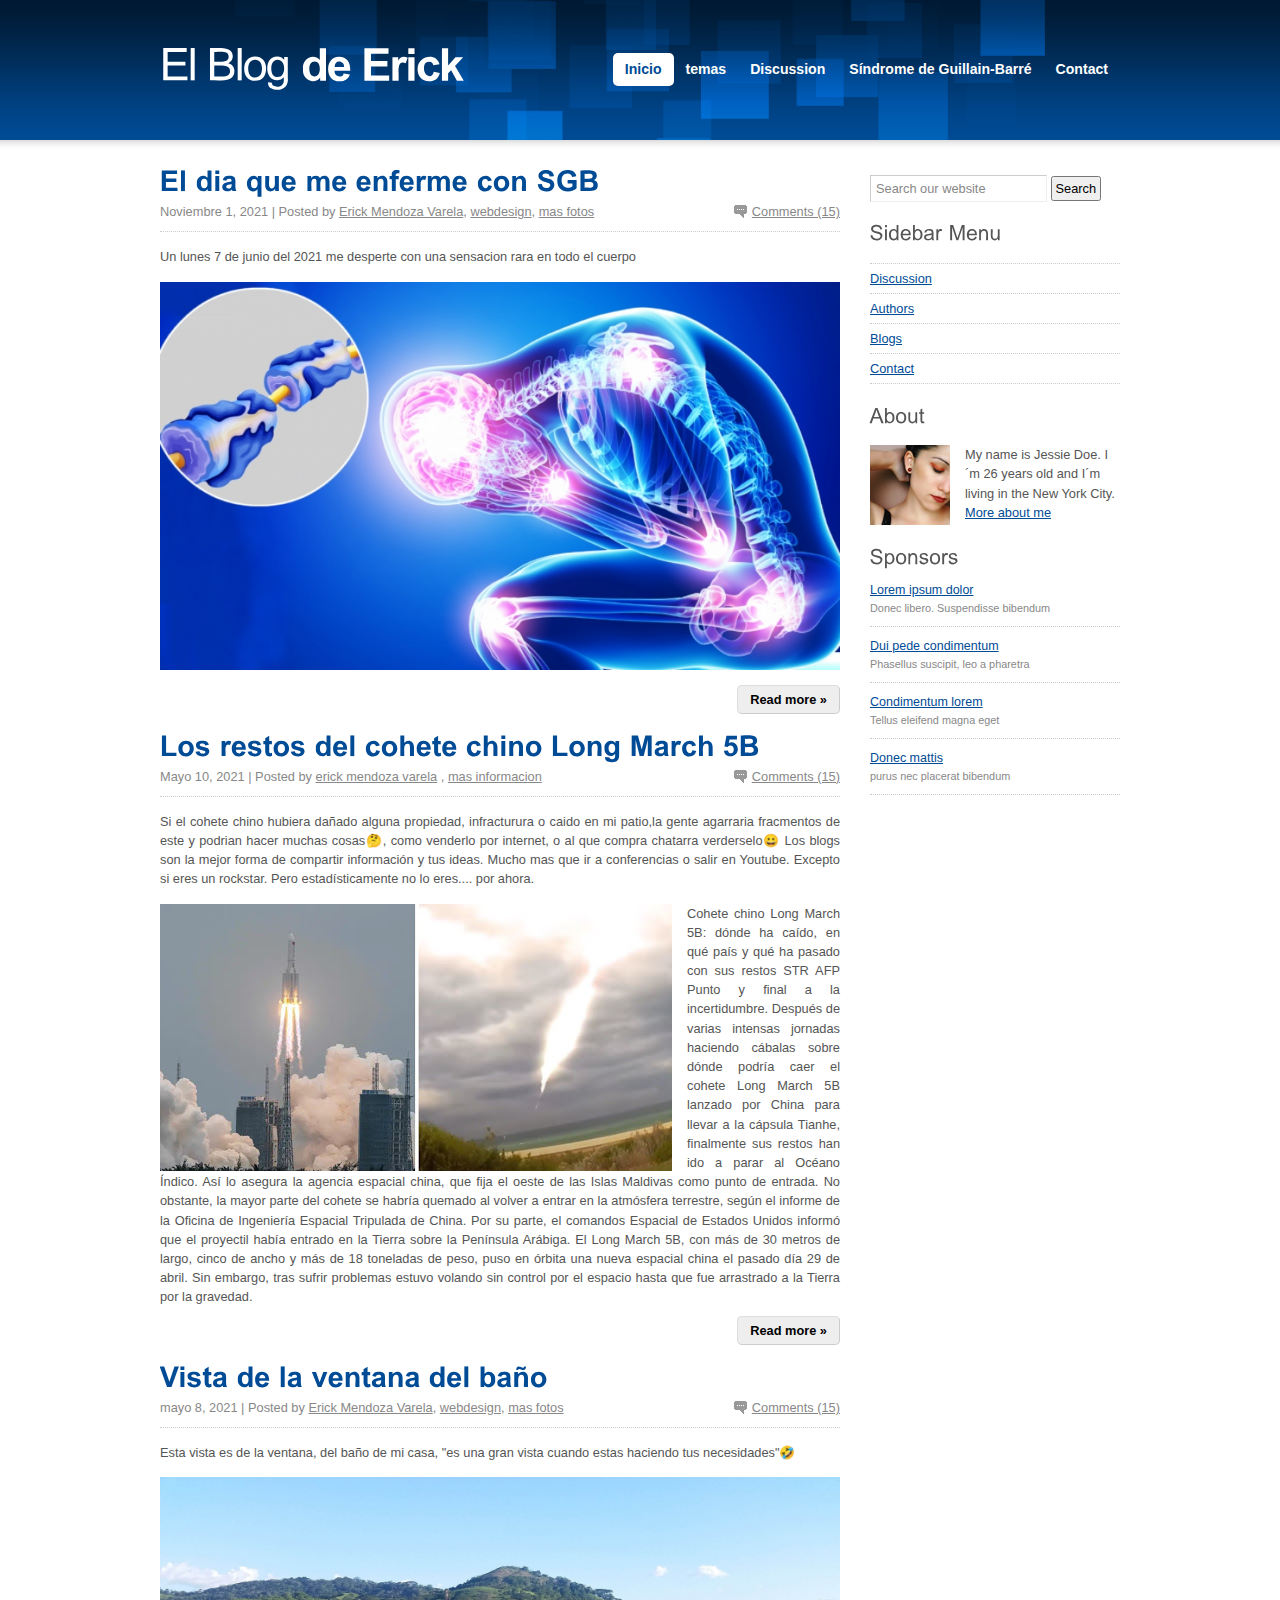
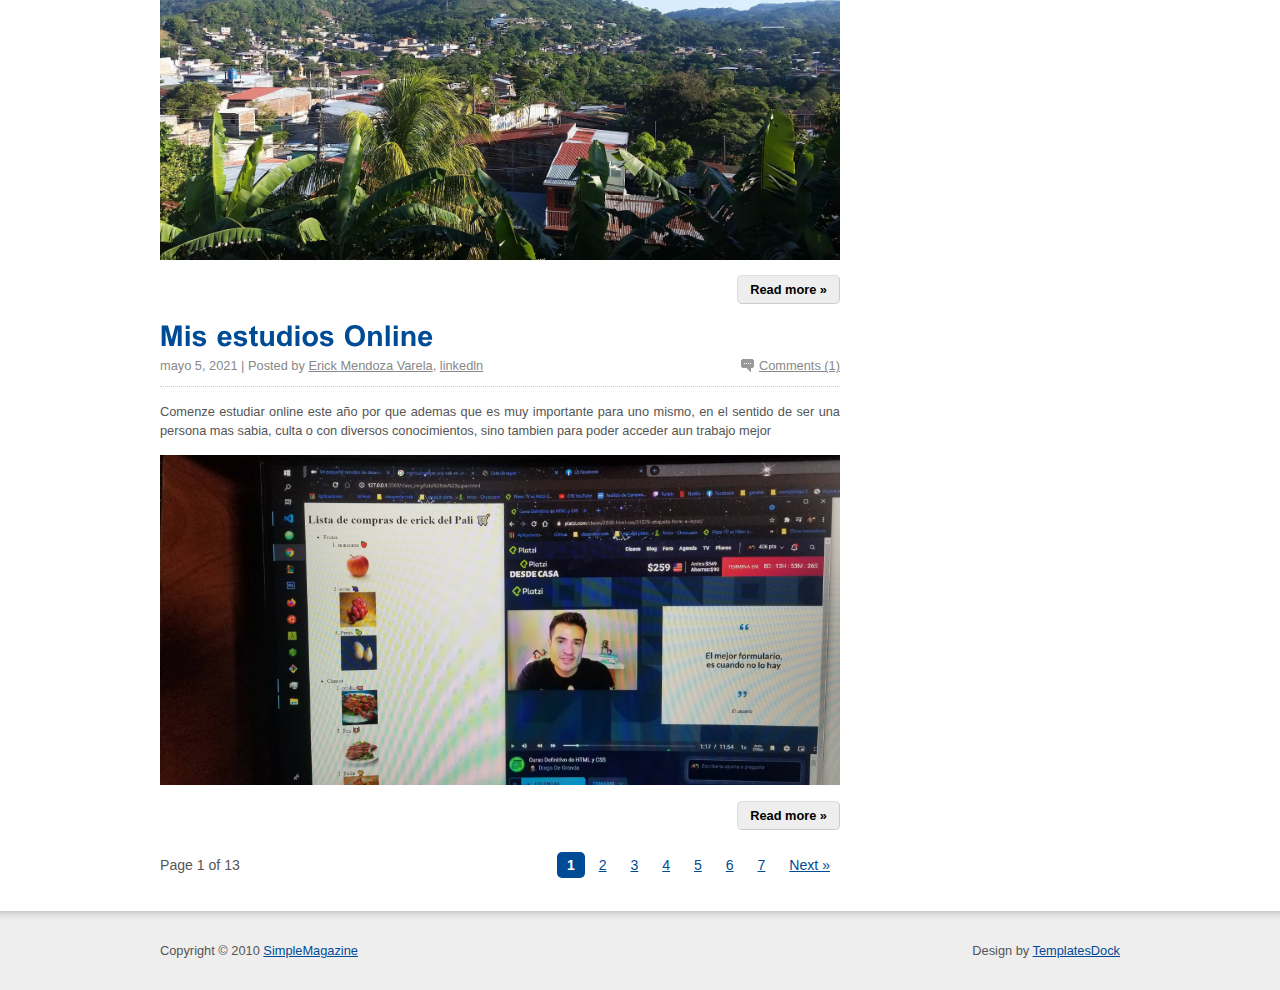
==== index.html @ 3ed7d58a "se agrega el proyecto" ====
<!DOCTYPE html PUBLIC "-//W3C//DTD XHTML 1.0 Strict//EN" "http://www.w3.org/TR/xhtml1/DTD/xhtml1-strict.dtd">
<html xmlns="http://www.w3.org/1999/xhtml">
<head>
<title>El blog de erick </title>
<meta http-equiv="content-type" content="text/html; charset=utf-8" />
<link rel="stylesheet" media="screen,projection" type="text/css" href="css/main.css" />
<link rel="stylesheet" media="screen,projection" type="text/css" href="css/skin.css" />
<script type="text/javascript" src="javascript/cufon-yui.js"></script>
<script type="text/javascript" src="javascript/font.font.js"></script>
<script type="text/javascript">
Cufon.replace('h1, h2, h3, h4, h5, h6', {
    hover: true
});
</script>
</head>
<body>
<!-- START PAGE SOURCE -->
<div class="main">
  <div id="header" class="box">
    <h1 id="logo">El Blog<span> de Erick</span></h1>
    <ul id="nav">
      <li class="current"><a href="index.html">Inicio</a></li>
      <li><a href="subpage.html">temas</a></li>
      <li><a href="#">Discussion</a></li>
      <li><a href="#">Síndrome de Guillain-Barré</a></li>
      <li><a href="#">Contact</a></li>
    </ul>
  </div>
  <div id="section" class="box">
    <div id="content">
      <ul class="articles box">

        <h2><a href="#">El dia que me enferme con SGB</a></h2>
          <div class="article-info box">
            <p class="f-right"><a href="#" class="comment">Comments (15)</a></p>
            <p class="f-left">Noviembre 1, 2021 | Posted by <a href="#">Erick Mendoza Varela</a><a href="#"></a>, <a href="#">webdesign</a>, <a href="#">mas fotos</a></p>
          </div>
          <p>Un lunes 7 de junio del 2021 me desperte con una sensacion rara en todo el cuerpo</p>
          <p><img src="tmp/sgb.jpg" alt="" class="f-right1" /></p>
          <p class="more"><a href="#">Read more &raquo;</a></p>
        </li>

        <li>
          <h2><a href="#">Los restos del cohete chino Long March 5B</a></h2>
          <div class="article-info box">
            <p class="f-right"><a href="#" class="comment">Comments (15)</a></p>
            <p class="f-left">Mayo 10, 2021 | Posted by <a href="#">erick mendoza varela</a> <a href="#"></a>, <a href="#"></a> <a href="https://as.com/diarioas/2021/05/09/actualidad/1620543181_192396.html">mas informacion</a></p>
          </div>
          <p>Si el cohete chino hubiera dañado alguna propiedad, infracturura o caido en mi patio,la gente agarraria fracmentos de este y podrian hacer muchas cosas🤔, como venderlo por internet, o al que compra chatarra verderselo😀


            Los blogs son la mejor forma de compartir información y tus ideas. Mucho mas que ir a conferencias o salir en Youtube. Excepto si eres un rockstar. Pero estadísticamente no lo eres.... por ahora.</p>
          <p><img src="tmp/co.jpg" alt="" class="f-left" />Cohete chino Long March 5B: dónde ha caído, en qué país y qué ha pasado con sus restos
            STR AFP
            Punto y final a la incertidumbre. Después de varias intensas jornadas haciendo cábalas sobre dónde podría caer el cohete Long March 5B lanzado por China para llevar a la cápsula Tianhe, finalmente sus restos han ido a parar al Océano Índico. Así lo asegura la agencia espacial china, que fija el oeste de las Islas Maldivas como punto de entrada.

            No obstante, la mayor parte del cohete se habría quemado al volver a entrar en la atmósfera terrestre, según el informe de la Oficina de Ingeniería Espacial Tripulada de China. Por su parte, el comandos Espacial de Estados Unidos informó que el proyectil había entrado en la Tierra sobre la Península Arábiga.

            El Long March 5B, con más de 30 metros de largo, cinco de ancho y más de 18 toneladas de peso, puso en órbita una nueva espacial china el pasado día 29 de abril. Sin embargo, tras sufrir problemas estuvo volando sin control por el espacio hasta que fue arrastrado a la Tierra por la gravedad.</p>
          <p class="more"><a href="#">Read more &raquo;</a></p>
        </li>
        <li>
          <h2><a href="#">Vista de la ventana del baño</a></h2>
          <div class="article-info box">
            <p class="f-right"><a href="#" class="comment">Comments (15)</a></p>
            <p class="f-left">mayo 8, 2021 | Posted by <a href="#">Erick Mendoza Varela</a><a href="#"></a>, <a href="#">webdesign</a>, <a href="#">mas fotos</a></p>
          </div>
          <p>Esta vista es de la ventana, del baño de mi casa, "es una gran vista cuando estas haciendo tus necesidades"🤣</p>
          <p><img src="tmp/vistaboaco.png" alt="" class="f-right1" /></p>
          <p class="more"><a href="#">Read more &raquo;</a></p>
        </li>
        <li>
          <h2><a href="#">Mis estudios Online</a></h2>
          <div class="article-info box">
            <p class="f-right"><a href="#" class="comment">Comments (1)</a></p>
            <p class="f-left">mayo 5, 2021 | Posted by <a href="#">Erick Mendoza Varela</a><a href="#"></a>, <a href="https://www.linkedin.com/in/erick-mendoza-varela-306209210/">linkedln</a><a href="#"></a></p>
          </div>
          <p>Comenze estudiar online este año por que ademas que es muy importante para uno mismo, en el sentido de ser una persona mas sabia, culta o con diversos conocimientos, sino tambien para poder acceder aun trabajo mejor</p>
          <p><img src="tmp/2021-04-08 09.06.33.jpg" alt="" class="f-left1" /></p>
          <p class="more"><a href="#">Read more &raquo;</a></p>
        </li>
      </ul>
      <div class="pagination box">
        <p class="f-right"> <a href="#" class="current">1</a> <a href="#">2</a> <a href="#">3</a> <a href="#">4</a> <a href="#">5</a> <a href="#">6</a> <a href="#">7</a> <a href="#">Next &raquo;</a> </p>
        <p class="f-left">Page 1 of 13</p>
      </div>
    </div>
    <div id="aside">
      <form action="#" method="get" id="search">
        <p>
          <input type="text" size="20" class="input-text" value="Search our website" onfocus="if(this.value=='Search our website') this.value=''" />
          <input type="submit" value="Search" class="input-submit" />
        </p>
      </form>
      <h3>Sidebar Menu</h3>
      <ul class="menu">
        <li><a href="#">Discussion</a></li>
        <li><a href="#">Authors</a></li>
        <li><a href="#">Blogs</a></li>
        <li><a href="#">Contact</a></li>
      </ul>
      <h3>About</h3>
      <p class="box"> <img src="tmp/about-01.jpg" alt="" class="f-left" /> My name is Jessie Doe. I´m 26 years old and I´m living in the New York City.<br />
        <a href="#">More about me</a> </p>
      <h3 class="nomb">Sponsors</h3>
      <ul class="sponsors">
        <li><a href="#">Lorem ipsum dolor</a><br />
          Donec libero. Suspendisse bibendum</li>
        <li><a href="#">Dui pede condimentum</a><br />
          Phasellus suscipit, leo a pharetra</li>
        <li><a href="#">Condimentum lorem</a><br />
          Tellus eleifend magna eget</li>
        <li><a href="#">Donec mattis</a><br />
          purus nec placerat bibendum</li>
      </ul>
    </div>
  </div>
</div>
<div id="footer">
  <div class="main box">
    <p class="f-right t-right">Design by <a href="http://www.templatesdock.com/">TemplatesDock</a></p>
    <p class="f-left">Copyright &copy;&nbsp;2010 <a href="#">SimpleMagazine</a></p>
  </div>
</div>
<script type="text/javascript">Cufon.now();</script>
<!-- END PAGE SOURCE -->
</body>
</html>
---- css/main.css ----
blockquote, body, button, code, dd, div, dl, dt, fieldset, form, h1, h2, h3, h4, h5, h6, img, legend, li, ol, p, pre, td, th, ul {
	margin:0;
	padding:0;
	border:0;
	vertical-align:baseline;
}
address, blockquote, dl, fieldset, form, h1, h2, h3, h4, h5, h6, ol, p, table, ul {
	margin:15px 0;
}
body {
	background:url("../design/bg.png") 0 0 repeat-x;
	font:0.8em/1.5 "arial", sans-serif;
}
h1 {
	font-size:300%;
	font-weight:normal;
}
h2 {
	font-size:220%;
	font-weight:bold;
}
h3 {
	font-size:160%;
	font-weight:normal;
}
h4, h5, h6 {
	font-size:130%;
	font-weight:bold;
}
form ul {
	list-style:none;
}
form li {
	display:block;
	padding-bottom:7px;
}
form li label {
	display:block;
	padding-bottom:3px;
}
input, select, textarea {
	font-size:100%;
	font-family:"arial", sans-serif;
}
table.table {
	border-collapse:collapse;
	border-spacing:0;
}
table.table th, table.table td {
	padding:7px 10px;
}
table.table th {
	font-weight:bold;
}
ul.ul {
	margin-left:20px;
	list-style:none;
}
ul.ul li {
	padding-left:15px;
	background:url("../design/ul.gif") 0 5px no-repeat;
}
ul.ul ul {
	margin:0 0 0 20px;
	list-style:none;
}
img.f-left {
	margin-right:15px;
}
img.f-right {
	margin-left:15px;
}
.main {
	width:960px;
	margin:0 auto;
}
#header {
	position:relative;
	height:140px;
	overflow:hidden;
	background:url("../design/header.png") 50% 0 no-repeat;
}
#header #logo {
	position:absolute;
	top:40px;
	left:0;
	margin:0;
	font-size:350%;
	line-height:1;
	letter-spacing:-2px;
	font-weight:normal;
}
#header #logo span {
	font-weight:bold;
}
#header #nav {
	position:absolute;
	top:38px;
	right:0;
	list-style:none;
	font-size:110%;
}
#header #nav li {
	display:inline;
}
#header #nav li a {
	display:block;
	float:left;
	padding:6px 12px;
	font-weight:bold;
	text-decoration:none;
}
#header #nav li a:hover {
	text-decoration:underline;
}
#header #nav li.current a {
	border-radius:5px;
	-webkit-border-radius:5px;
	-moz-border-radius:5px;
	text-decoration:none;
}
#section {
	overflow:hidden;
	padding:20px 0;
}
#content {
	float:left;
	width:680px;
	text-align:justify;
}
.articles {
	margin:0;
	list-style:none;
}
.articles h2 {
	margin:0;
}
.articles h2 a {
	text-decoration:none;
}
.articles .article-info {
	padding-bottom:10px;
}
.articles .article-info .comment {
	padding-left:18px;
	background:url("../design/comment.gif") 0 50% no-repeat;
}
.articles .article-info p {
	margin:0;
}
.gallery li {
	display:block;
	float:left;
	margin-right:10px;
}
.pagination {
	font-size:110%;
}
.pagination a {
	padding:5px 10px;
}
.pagination a.current {
	border-radius:5px;
	-webkit-border-radius:5px;
	-moz-border-radius:5px;
	text-decoration:none;
	font-weight:bold;
}
.more {
	text-align:right;
}
.more a {
	border-radius:5px;
	-webkit-border-radius:5px;
	-moz-border-radius:5px;
	padding:6px 12px;
	text-decoration:none;
	font-weight:bold;
}
#aside {
	float:right;
	width:250px;
}
.menu {
	list-style:none;
}
.menu li {
	display:inline;
}
.menu li a {
	display:block;
	padding:5px 0;
}
.menu li.current a {
	font-weight:bold;
	text-decoration:none;
}
.sponsors {
	margin:0;
	list-style:none;
	font-size:85%;
}
.sponsors li {
	padding:10px 0;
}
.sponsors li a {
	font-size:115%;
}
#footer {
	padding:30px 0;
	background:url("../design/footer.gif") 0 0 repeat-x;
}
#footer p {
	margin:0;
}
.box {
	min-height:1px;
	_height:1%;
}
.box:after {
	display:block;
	visibility:hidden;
	clear:both;
	line-height:0;
	font-size:0;
	content:".";
}
.fix {
	float:none;
	clear:both;
	width:0;
	height:0;
	margin:0;
	padding:0;
	border:0;
	line-height:0;
	font-size:0;
}
.f-left {
	float:left !important;
}
.f-right {
	float:right !important;
}
.f-right1 {
	float:center !important;
	width: 100%;
	height: 100%;
}
.f-left1 {
	float:center !important;
	width: 100%;
	height: 100%;
}

.f-left-a {
	float:left !important;
	width: 25%;
	height: 25%;
}
.f-left-b {
	float:center !important;
	width: 25%;
	height: 25%;
}

.f-left-w {
	float:left !important;
	width: 25%;
	height: 25%;
}
.f-center-w {
	float:left !important;
	width: 36%;
	height: 36%;
}


.lolcenter {
	float:center !important;
	width: 70%;
	height: 70%;
}

.juegoc {
	width: 70%;
	height: 70%;
}
.t-left {
	text-align:left !important;
}
.t-center {
	text-align:center !important;
}
.t-right {
	text-align:right !important;
}
.t-justify {
	text-align:justify !important;
}
.va-top {
	vertical-align:top !important;
}
.va-middle {
	vertical-align:middle !important;
}
.va-bottom {
	vertical-align:bottom !important;
}
.nom {
	margin:0 !important;
}
.nomt {
	margin-top:0 !important;
}
.nomb {
	margin-bottom:0 !important;
}
.hidden {
	position:absolute;
	left:-1000em;
	top:auto;
	width:1px;
	height:1px;
	overflow:hidden;
}
.noscreen {
	display:none;
}
.input-text {
	padding:5px;
}
.input-submit {
	padding:3px;
}
---- css/skin.css ----
body {
	background-color:#FFF;
	color:#555;
}
a {
	color:#004B96;
}
a:hover, a:active, a:focus {
	color:#0065C8;
}
h1 {
	color:#004B96;
}
h2 {
	color:#004B96;
}
table.table {
	border:1px solid #CCC;
}
table.table th, table.table td {
	border:1px solid #CCC;
}
table.table th {
	border-bottom:3px solid #004B96;
	color:#004B96;
}
table.table tr.even td {
	background-color:#E6F3FF;
}
#header #logo {
	color:#FFF;
}
#header #nav li a {
	color:#FFF;
}
#header #nav li a:hover {
	text-decoration:underline;
}
#header #nav li.current a {
	background-color:#FFF;
	color:#004B96;
}
.articles .article-info {
	border-bottom:1px dotted #CCC;
	color:#888;
}
.articles .article-info a {
	color:#888;
}
.articles .article-info a:hover {
	color:#555;
}
.pagination a.current {
	background-color:#004B96;
	color:#FFF;
}
.more a {
	border:1px solid #DDD;
	border-right:1px solid #CCC;
	border-bottom:1px solid #CCC;
	background-color:#EEE;
	color:#000;
}
.more a:hover {
	background-color:#FFF;
	color:#004B96;
}
.menu {
	border-top:1px dotted #CCC;
}
.menu li a {
	border-bottom:1px dotted #CCC;
}
.menu li.current a {
	color:#555;
}
.sponsors {
	color:#888;
}
.sponsors li {
	border-bottom:1px dotted #CCC;
}
#footer {
	background-color:#EEE;
}
.input-text {
	border:1px solid #CCC;
	border-right:1px solid #EEE;
	border-bottom:1px solid #EEE;
	color:#888;
}
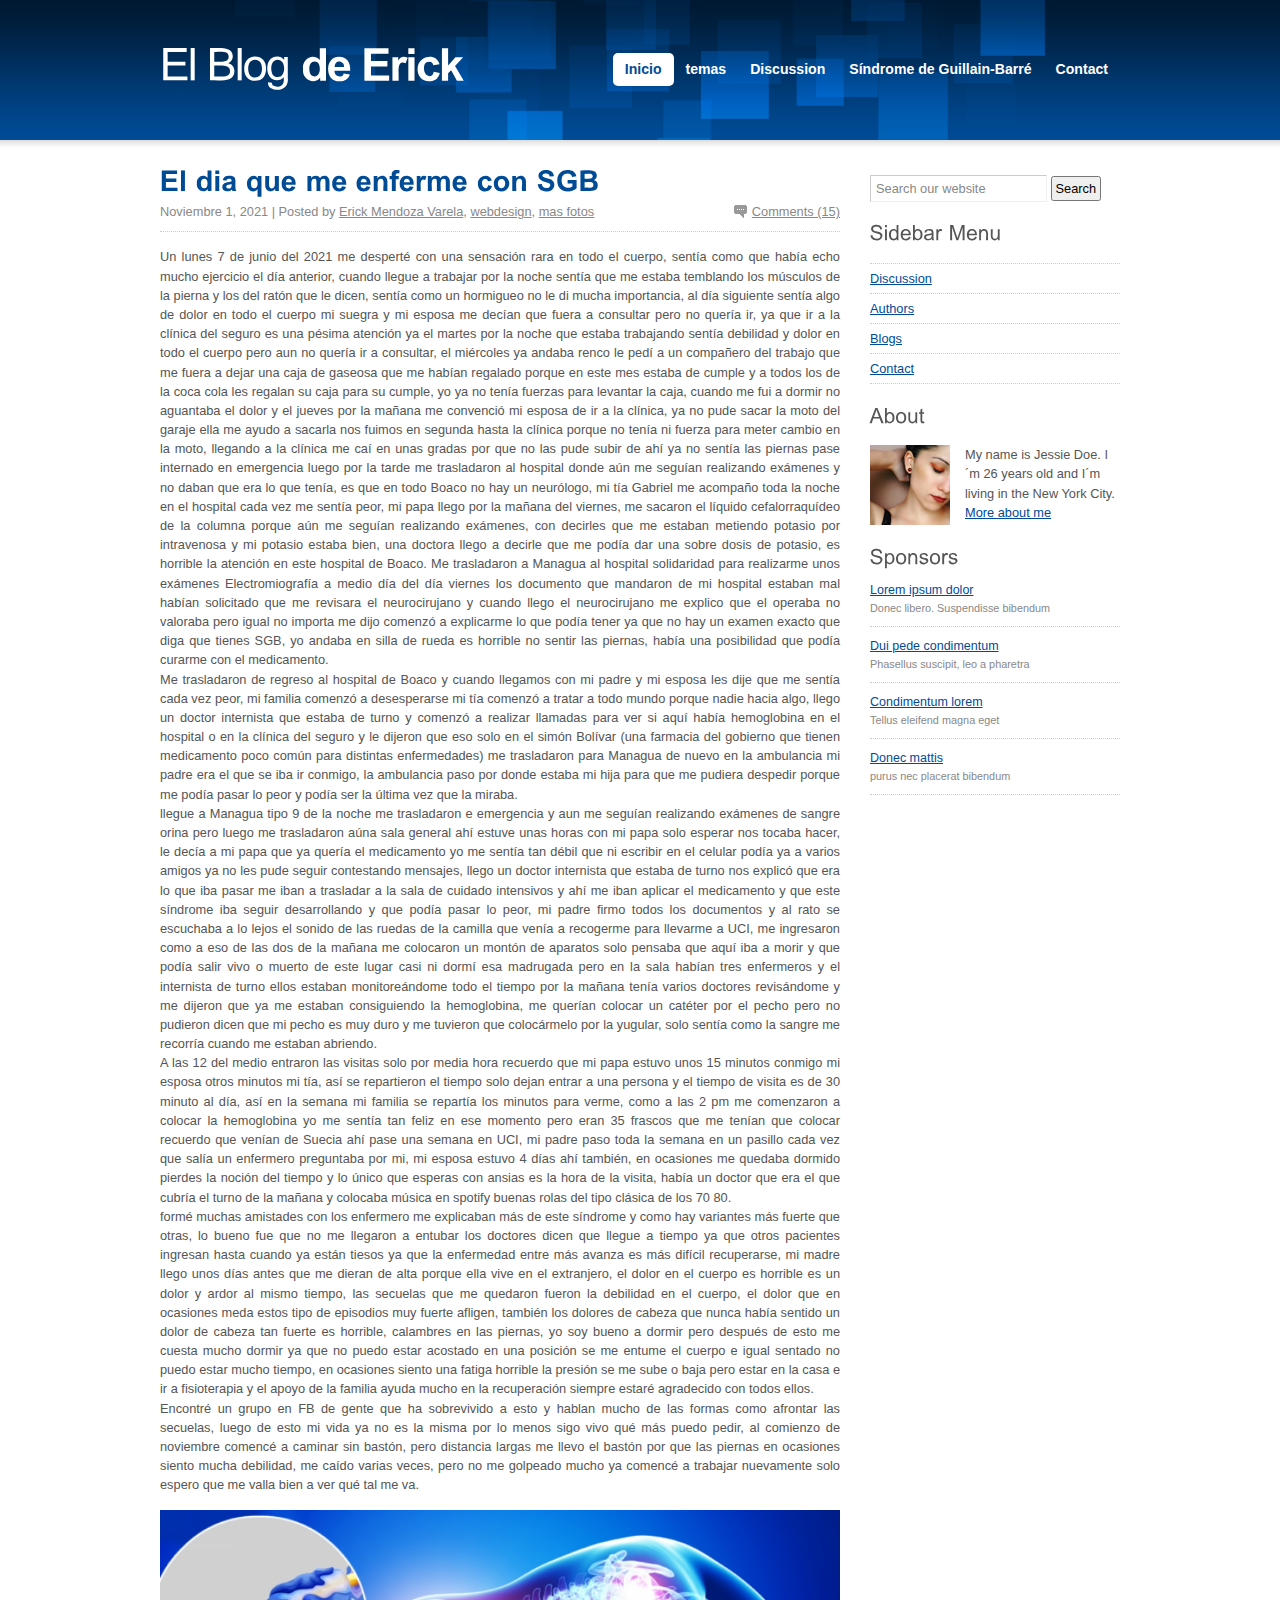
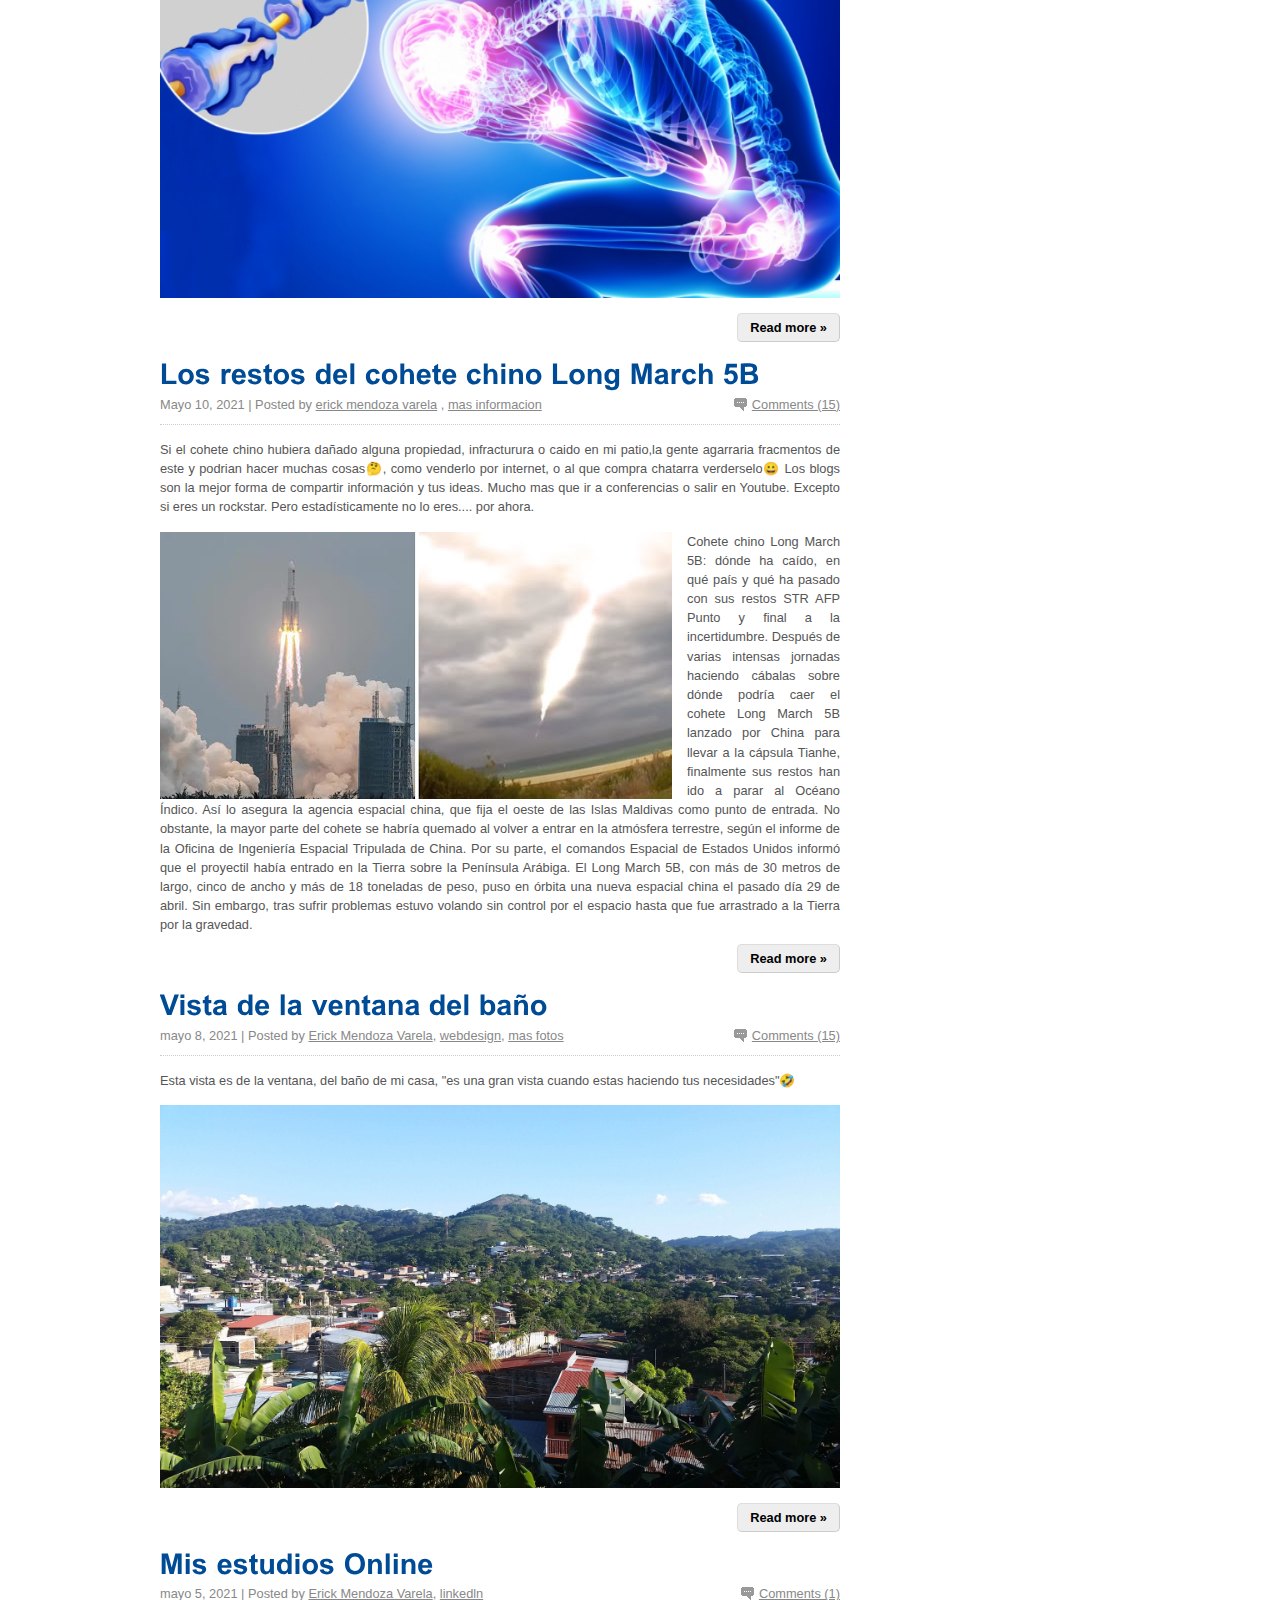
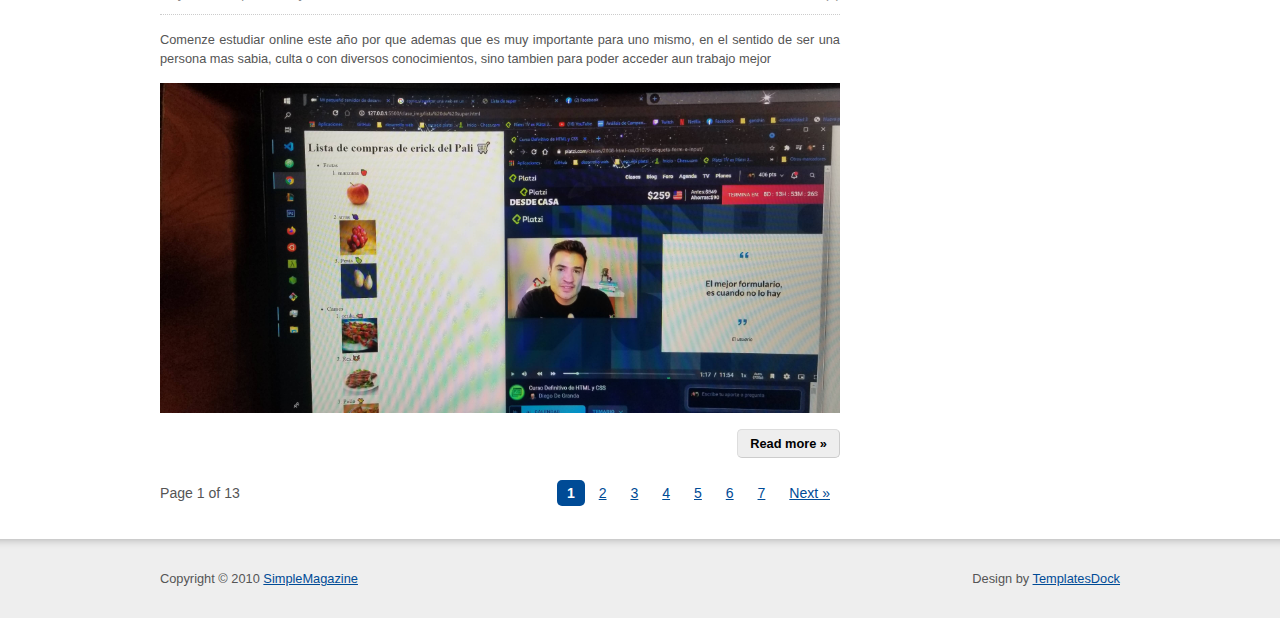
==== commit c3f8d0d0: "modifique el sgb" ====
--- a/index.html
+++ b/index.html
@@ -35,7 +35,24 @@
             <p class="f-right"><a href="#" class="comment">Comments (15)</a></p>
             <p class="f-left">Noviembre 1, 2021 | Posted by <a href="#">Erick Mendoza Varela</a><a href="#"></a>, <a href="#">webdesign</a>, <a href="#">mas fotos</a></p>
           </div>
-          <p>Un lunes 7 de junio del 2021 me desperte con una sensacion rara en todo el cuerpo</p>
+          <p>Un lunes 7 de junio del 2021 me desperté con una sensación rara en todo el cuerpo, sentía como que había echo mucho ejercicio el día anterior, cuando llegue a trabajar por la noche sentía que me estaba temblando los músculos de la pierna y los del ratón que le dicen, sentía como un hormigueo no le di mucha importancia, al día siguiente sentía algo de dolor en todo el cuerpo mi suegra y mi esposa me decían que fuera a consultar pero no quería ir, ya que ir a la clínica del seguro es una pésima atención ya el martes por la noche que estaba trabajando sentía debilidad y dolor en todo el cuerpo pero aun no quería ir a consultar, el miércoles ya andaba renco le pedí a un compañero  del trabajo que me fuera a dejar una caja de gaseosa que me habían regalado porque en este mes estaba de cumple y a todos los de la coca cola les regalan su caja para su cumple, yo ya no tenía fuerzas para levantar la caja, cuando me fui a dormir no aguantaba el dolor y el jueves por la mañana me convenció mi esposa de ir a la clínica, ya no pude sacar la moto del garaje ella me ayudo a sacarla nos fuimos en segunda hasta la clínica porque no tenía ni fuerza para meter cambio en la moto, llegando a la clínica me caí en unas gradas por que no las pude subir de ahí ya no sentía las piernas pase internado en emergencia luego por la tarde me trasladaron al hospital donde aún me seguían realizando exámenes y no daban que era lo que tenía, es que en todo Boaco no hay un neurólogo, mi tía Gabriel me acompaño toda la noche en el hospital cada vez me sentía peor, mi papa llego por la mañana del viernes, me  sacaron el líquido cefalorraquídeo de la columna porque aún me seguían realizando exámenes, con decirles que me estaban  metiendo  potasio por intravenosa y mi potasio estaba bien, una doctora llego a decirle que me podía dar una sobre dosis de potasio, es horrible la atención en este hospital de Boaco.
+
+            Me trasladaron a Managua al hospital solidaridad para realizarme unos exámenes Electromiografía a medio día del día viernes los documento que mandaron de mi hospital estaban mal habían solicitado que me revisara el neurocirujano y cuando llego el neurocirujano me explico que el operaba no valoraba pero igual no importa me dijo comenzó a explicarme lo que podía tener ya que no hay un examen exacto que diga que tienes SGB, yo andaba en silla de rueda es horrible no sentir las piernas, había una posibilidad que podía curarme con el medicamento.
+            <br>
+            Me trasladaron de regreso al hospital de Boaco y cuando llegamos con mi padre y mi esposa les dije que me sentía cada vez peor, mi familia comenzó a desesperarse mi tía comenzó a tratar a todo mundo porque nadie hacia algo, llego un doctor internista que estaba de turno y comenzó a realizar llamadas para ver si aquí había hemoglobina en el hospital o en la clínica del seguro y le dijeron que eso solo en el simón Bolívar (una farmacia del gobierno que tienen medicamento poco común para distintas enfermedades) me trasladaron para Managua de nuevo en la ambulancia mi padre era el que se iba ir conmigo, la ambulancia paso por donde estaba mi hija para que me pudiera despedir porque  me podía pasar lo peor y podía ser la última vez que la miraba.
+            <br>
+            
+             llegue a Managua  tipo 9 de la noche me trasladaron e emergencia y aun me seguían realizando exámenes de sangre orina pero luego me trasladaron aúna sala general ahí estuve unas horas con mi papa solo esperar nos tocaba hacer, le decía a mi papa que ya quería el medicamento yo me sentía tan débil que ni escribir en el celular podía ya a varios amigos ya no les pude seguir contestando mensajes, llego un doctor internista que estaba de turno nos explicó que era lo que iba pasar me iban a trasladar a la sala de cuidado intensivos y ahí me iban aplicar el medicamento y que este síndrome iba seguir desarrollando y que podía pasar lo peor, mi padre firmo todos los documentos y al rato se escuchaba a lo lejos el sonido de las ruedas de la camilla que venía a recogerme para llevarme a UCI, me ingresaron como a eso de las dos de la mañana me colocaron un montón de aparatos solo pensaba que aquí iba a morir y que podía salir vivo o muerto  de este lugar casi ni dormí esa madrugada pero en la sala habían tres enfermeros y el internista de turno ellos estaban monitoreándome todo el tiempo por la mañana tenía varios doctores revisándome y me dijeron que ya me estaban consiguiendo la hemoglobina, me querían colocar un catéter por el pecho pero no pudieron dicen que mi pecho es muy duro y me tuvieron que colocármelo por la yugular, solo sentía como la sangre me recorría cuando me estaban abriendo.
+             <br>
+             A las 12 del medio entraron las visitas solo por media hora recuerdo que mi papa estuvo unos 15 minutos conmigo mi esposa otros minutos mi tía, así se repartieron el tiempo solo dejan entrar a una persona y el tiempo de visita es de 30 minuto al día, así en la semana mi familia se repartía los minutos para verme, como a las 2 pm me comenzaron a colocar la hemoglobina yo me sentía tan feliz en ese momento pero eran 35 frascos que me tenían que colocar  recuerdo que venían de Suecia ahí pase una semana en UCI, mi padre paso toda la semana en un pasillo cada vez que salía un enfermero preguntaba por mi, mi esposa estuvo 4 días ahí también, en ocasiones me quedaba dormido pierdes la noción del tiempo y lo único que esperas con ansias es la hora de la visita, había un doctor que era el que cubría el turno de la mañana y colocaba música en spotify buenas rolas del tipo clásica de los 70 80.
+             <br>
+            
+            
+            formé muchas amistades con los enfermero me explicaban más de este síndrome y como hay variantes más fuerte que otras, lo bueno fue que no me llegaron a entubar los doctores dicen que llegue a tiempo ya que otros pacientes ingresan hasta cuando ya están tiesos ya que la enfermedad entre más  avanza es más difícil recuperarse, mi madre llego unos días antes que me dieran de alta porque ella vive en el extranjero, el dolor en el cuerpo es horrible es un dolor y ardor al mismo tiempo, las secuelas que me quedaron fueron la debilidad en el cuerpo, el dolor que en ocasiones meda estos  tipo de episodios muy fuerte afligen, también los dolores de cabeza que nunca había sentido un dolor de cabeza tan fuerte es horrible, calambres en las piernas, yo soy bueno a dormir pero después de esto me cuesta mucho dormir ya que no puedo estar acostado en una posición se me entume el cuerpo e igual sentado no puedo estar mucho tiempo, en ocasiones siento una fatiga horrible la presión se me sube o baja pero estar en la casa e ir a fisioterapia y el apoyo de la familia  ayuda mucho en la recuperación siempre estaré agradecido con todos ellos.
+            <br>
+            
+             Encontré un grupo en FB de gente que ha sobrevivido a esto y hablan mucho de las formas como afrontar las secuelas, luego de esto mi vida ya no es la misma por lo menos sigo vivo qué más puedo pedir, al comienzo de noviembre comencé a caminar sin bastón, pero distancia largas me llevo el bastón por que las piernas en ocasiones siento mucha debilidad, me caído varias veces, pero no me golpeado mucho ya comencé a trabajar nuevamente solo espero que me valla bien a ver qué tal me va.
+            </p>
           <p><img src="tmp/sgb.jpg" alt="" class="f-right1" /></p>
           <p class="more"><a href="#">Read more &raquo;</a></p>
         </li>
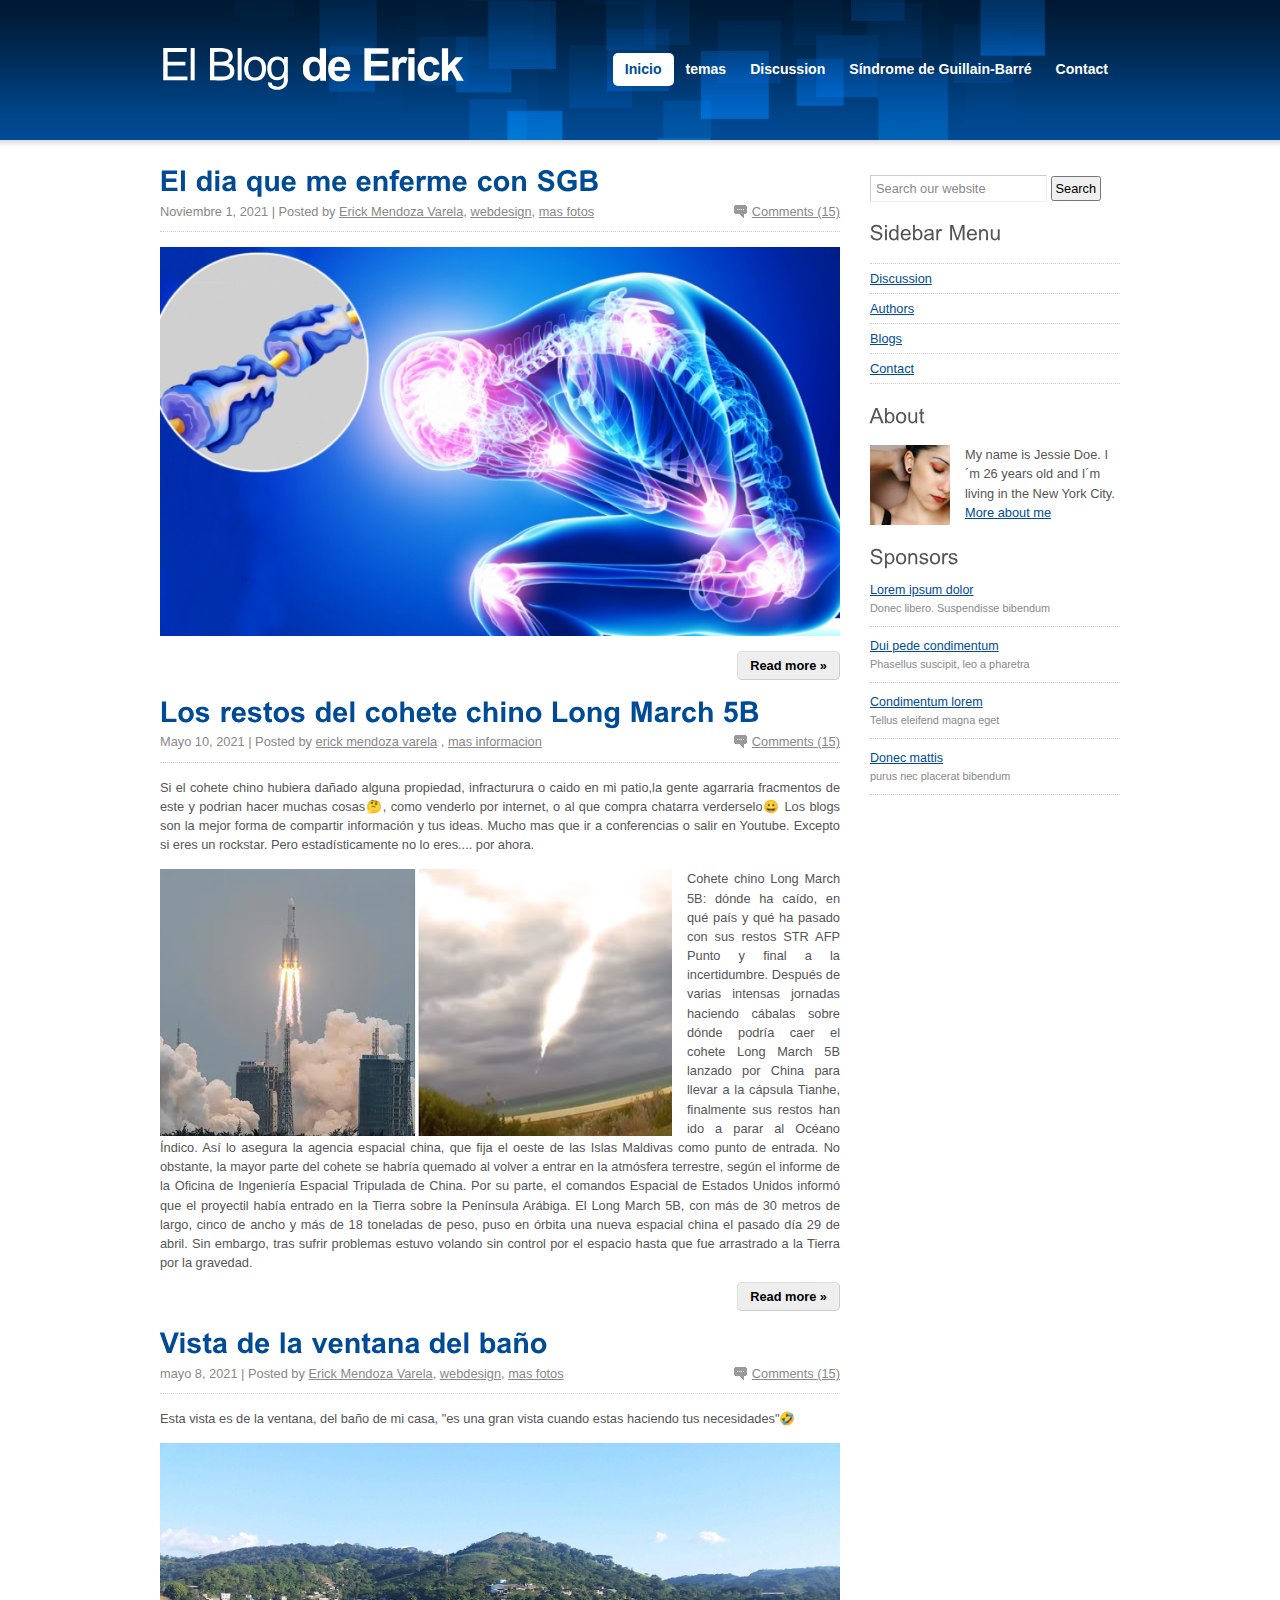
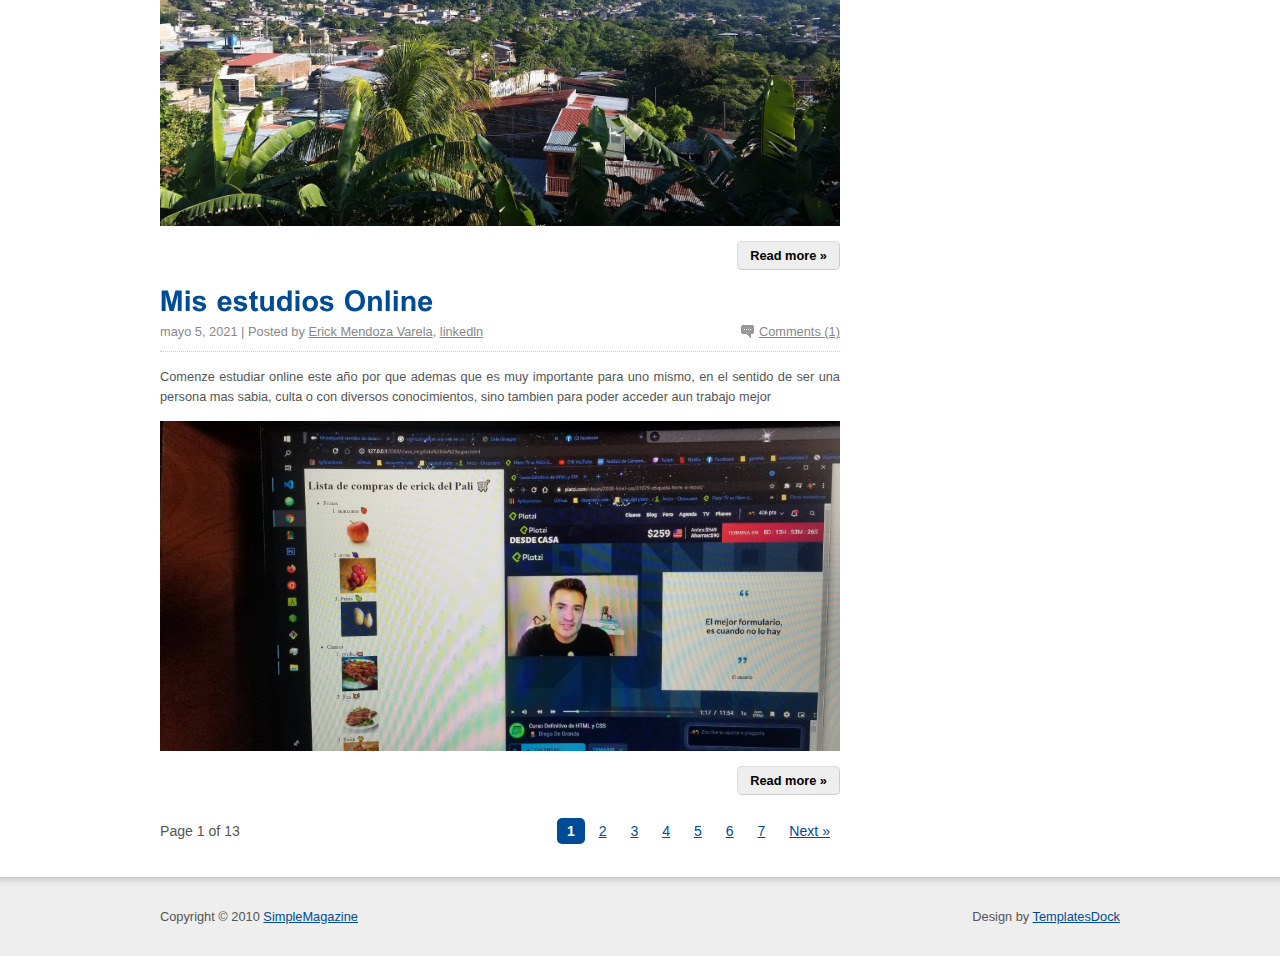
==== commit ee629c8e: "agregando una pagina nueva" ====
--- a/index.html
+++ b/index.html
@@ -22,7 +22,7 @@
       <li class="current"><a href="index.html">Inicio</a></li>
       <li><a href="subpage.html">temas</a></li>
       <li><a href="#">Discussion</a></li>
-      <li><a href="#">Síndrome de Guillain-Barré</a></li>
+      <li><a href="sgb.html">Síndrome de Guillain-Barré</a></li>
       <li><a href="#">Contact</a></li>
     </ul>
   </div>
@@ -30,29 +30,12 @@
     <div id="content">
       <ul class="articles box">
 
-        <h2><a href="#">El dia que me enferme con SGB</a></h2>
+        <h2><a href="sgb.html">El dia que me enferme con SGB</a></h2>
           <div class="article-info box">
             <p class="f-right"><a href="#" class="comment">Comments (15)</a></p>
             <p class="f-left">Noviembre 1, 2021 | Posted by <a href="#">Erick Mendoza Varela</a><a href="#"></a>, <a href="#">webdesign</a>, <a href="#">mas fotos</a></p>
           </div>
-          <p>Un lunes 7 de junio del 2021 me desperté con una sensación rara en todo el cuerpo, sentía como que había echo mucho ejercicio el día anterior, cuando llegue a trabajar por la noche sentía que me estaba temblando los músculos de la pierna y los del ratón que le dicen, sentía como un hormigueo no le di mucha importancia, al día siguiente sentía algo de dolor en todo el cuerpo mi suegra y mi esposa me decían que fuera a consultar pero no quería ir, ya que ir a la clínica del seguro es una pésima atención ya el martes por la noche que estaba trabajando sentía debilidad y dolor en todo el cuerpo pero aun no quería ir a consultar, el miércoles ya andaba renco le pedí a un compañero  del trabajo que me fuera a dejar una caja de gaseosa que me habían regalado porque en este mes estaba de cumple y a todos los de la coca cola les regalan su caja para su cumple, yo ya no tenía fuerzas para levantar la caja, cuando me fui a dormir no aguantaba el dolor y el jueves por la mañana me convenció mi esposa de ir a la clínica, ya no pude sacar la moto del garaje ella me ayudo a sacarla nos fuimos en segunda hasta la clínica porque no tenía ni fuerza para meter cambio en la moto, llegando a la clínica me caí en unas gradas por que no las pude subir de ahí ya no sentía las piernas pase internado en emergencia luego por la tarde me trasladaron al hospital donde aún me seguían realizando exámenes y no daban que era lo que tenía, es que en todo Boaco no hay un neurólogo, mi tía Gabriel me acompaño toda la noche en el hospital cada vez me sentía peor, mi papa llego por la mañana del viernes, me  sacaron el líquido cefalorraquídeo de la columna porque aún me seguían realizando exámenes, con decirles que me estaban  metiendo  potasio por intravenosa y mi potasio estaba bien, una doctora llego a decirle que me podía dar una sobre dosis de potasio, es horrible la atención en este hospital de Boaco.
-
-            Me trasladaron a Managua al hospital solidaridad para realizarme unos exámenes Electromiografía a medio día del día viernes los documento que mandaron de mi hospital estaban mal habían solicitado que me revisara el neurocirujano y cuando llego el neurocirujano me explico que el operaba no valoraba pero igual no importa me dijo comenzó a explicarme lo que podía tener ya que no hay un examen exacto que diga que tienes SGB, yo andaba en silla de rueda es horrible no sentir las piernas, había una posibilidad que podía curarme con el medicamento.
-            <br>
-            Me trasladaron de regreso al hospital de Boaco y cuando llegamos con mi padre y mi esposa les dije que me sentía cada vez peor, mi familia comenzó a desesperarse mi tía comenzó a tratar a todo mundo porque nadie hacia algo, llego un doctor internista que estaba de turno y comenzó a realizar llamadas para ver si aquí había hemoglobina en el hospital o en la clínica del seguro y le dijeron que eso solo en el simón Bolívar (una farmacia del gobierno que tienen medicamento poco común para distintas enfermedades) me trasladaron para Managua de nuevo en la ambulancia mi padre era el que se iba ir conmigo, la ambulancia paso por donde estaba mi hija para que me pudiera despedir porque  me podía pasar lo peor y podía ser la última vez que la miraba.
-            <br>
-            
-             llegue a Managua  tipo 9 de la noche me trasladaron e emergencia y aun me seguían realizando exámenes de sangre orina pero luego me trasladaron aúna sala general ahí estuve unas horas con mi papa solo esperar nos tocaba hacer, le decía a mi papa que ya quería el medicamento yo me sentía tan débil que ni escribir en el celular podía ya a varios amigos ya no les pude seguir contestando mensajes, llego un doctor internista que estaba de turno nos explicó que era lo que iba pasar me iban a trasladar a la sala de cuidado intensivos y ahí me iban aplicar el medicamento y que este síndrome iba seguir desarrollando y que podía pasar lo peor, mi padre firmo todos los documentos y al rato se escuchaba a lo lejos el sonido de las ruedas de la camilla que venía a recogerme para llevarme a UCI, me ingresaron como a eso de las dos de la mañana me colocaron un montón de aparatos solo pensaba que aquí iba a morir y que podía salir vivo o muerto  de este lugar casi ni dormí esa madrugada pero en la sala habían tres enfermeros y el internista de turno ellos estaban monitoreándome todo el tiempo por la mañana tenía varios doctores revisándome y me dijeron que ya me estaban consiguiendo la hemoglobina, me querían colocar un catéter por el pecho pero no pudieron dicen que mi pecho es muy duro y me tuvieron que colocármelo por la yugular, solo sentía como la sangre me recorría cuando me estaban abriendo.
-             <br>
-             A las 12 del medio entraron las visitas solo por media hora recuerdo que mi papa estuvo unos 15 minutos conmigo mi esposa otros minutos mi tía, así se repartieron el tiempo solo dejan entrar a una persona y el tiempo de visita es de 30 minuto al día, así en la semana mi familia se repartía los minutos para verme, como a las 2 pm me comenzaron a colocar la hemoglobina yo me sentía tan feliz en ese momento pero eran 35 frascos que me tenían que colocar  recuerdo que venían de Suecia ahí pase una semana en UCI, mi padre paso toda la semana en un pasillo cada vez que salía un enfermero preguntaba por mi, mi esposa estuvo 4 días ahí también, en ocasiones me quedaba dormido pierdes la noción del tiempo y lo único que esperas con ansias es la hora de la visita, había un doctor que era el que cubría el turno de la mañana y colocaba música en spotify buenas rolas del tipo clásica de los 70 80.
-             <br>
-            
-            
-            formé muchas amistades con los enfermero me explicaban más de este síndrome y como hay variantes más fuerte que otras, lo bueno fue que no me llegaron a entubar los doctores dicen que llegue a tiempo ya que otros pacientes ingresan hasta cuando ya están tiesos ya que la enfermedad entre más  avanza es más difícil recuperarse, mi madre llego unos días antes que me dieran de alta porque ella vive en el extranjero, el dolor en el cuerpo es horrible es un dolor y ardor al mismo tiempo, las secuelas que me quedaron fueron la debilidad en el cuerpo, el dolor que en ocasiones meda estos  tipo de episodios muy fuerte afligen, también los dolores de cabeza que nunca había sentido un dolor de cabeza tan fuerte es horrible, calambres en las piernas, yo soy bueno a dormir pero después de esto me cuesta mucho dormir ya que no puedo estar acostado en una posición se me entume el cuerpo e igual sentado no puedo estar mucho tiempo, en ocasiones siento una fatiga horrible la presión se me sube o baja pero estar en la casa e ir a fisioterapia y el apoyo de la familia  ayuda mucho en la recuperación siempre estaré agradecido con todos ellos.
-            <br>
-            
-             Encontré un grupo en FB de gente que ha sobrevivido a esto y hablan mucho de las formas como afrontar las secuelas, luego de esto mi vida ya no es la misma por lo menos sigo vivo qué más puedo pedir, al comienzo de noviembre comencé a caminar sin bastón, pero distancia largas me llevo el bastón por que las piernas en ocasiones siento mucha debilidad, me caído varias veces, pero no me golpeado mucho ya comencé a trabajar nuevamente solo espero que me valla bien a ver qué tal me va.
-            </p>
+          
           <p><img src="tmp/sgb.jpg" alt="" class="f-right1" /></p>
           <p class="more"><a href="#">Read more &raquo;</a></p>
         </li>
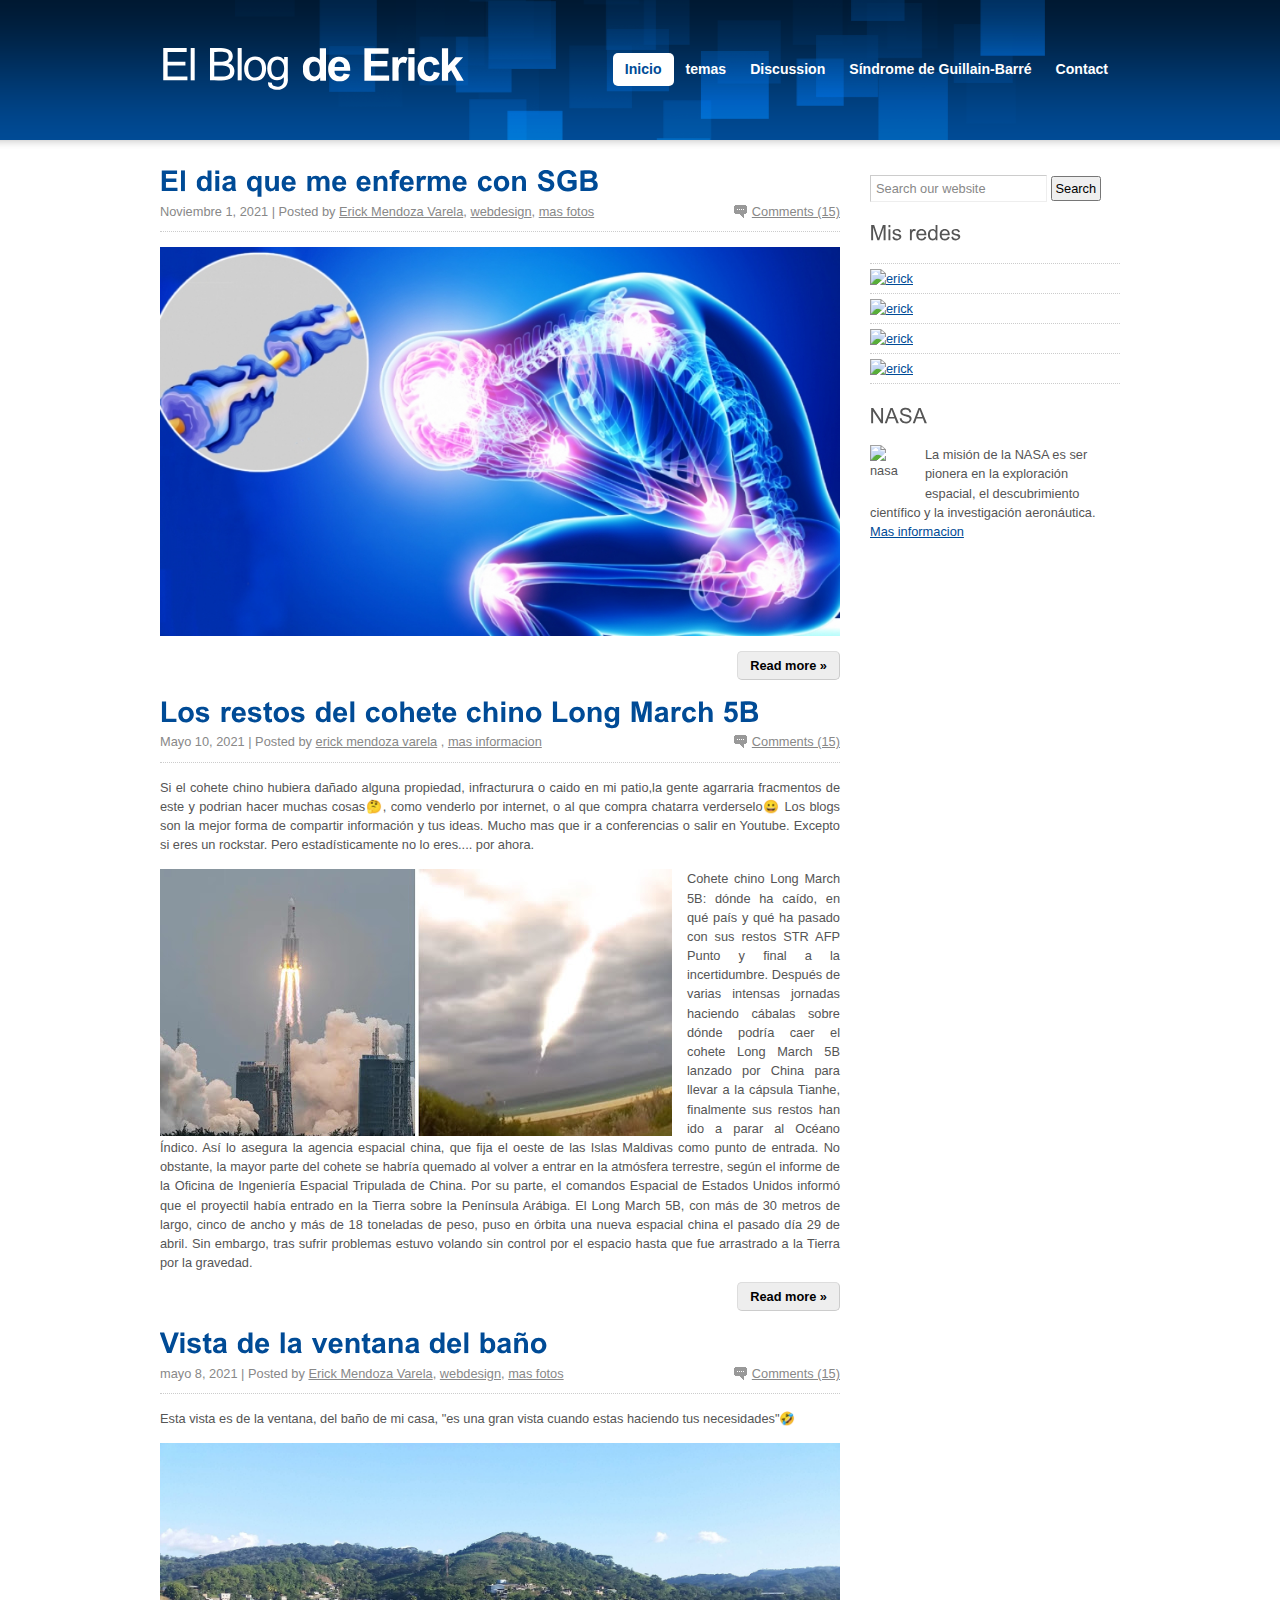
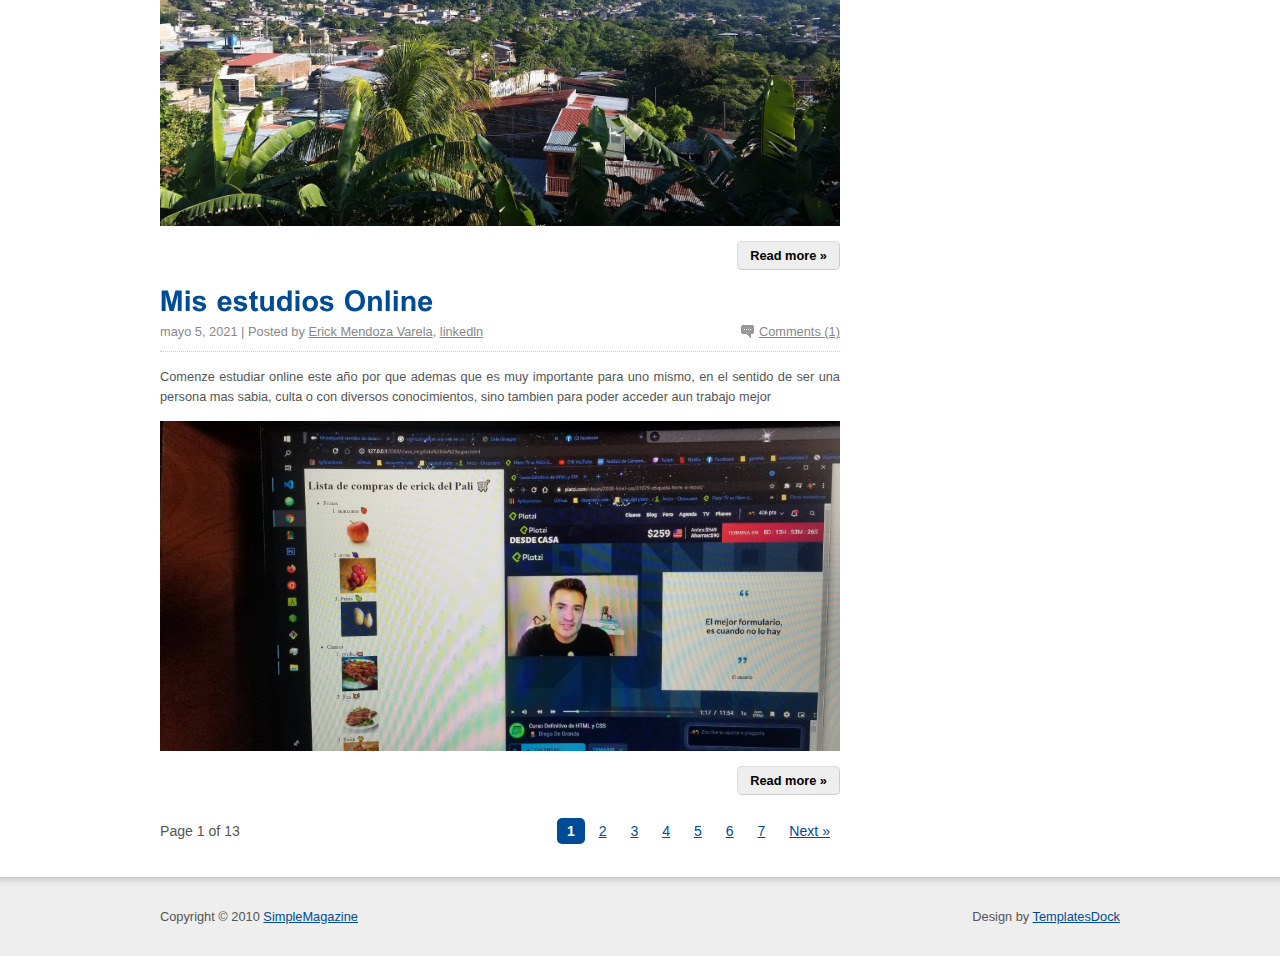
==== commit 357e17c5: "editando pagina" ====
--- a/index.html
+++ b/index.html
@@ -92,27 +92,17 @@
           <input type="submit" value="Search" class="input-submit" />
         </p>
       </form>
-      <h3>Sidebar Menu</h3>
+      <h3>Mis redes</h3>
       <ul class="menu">
-        <li><a href="#">Discussion</a></li>
-        <li><a href="#">Authors</a></li>
-        <li><a href="#">Blogs</a></li>
-        <li><a href="#">Contact</a></li>
+        <li><a href="https://www.instagram.com/erickmendozavarela/?hl=es-la"> <img src="https://encrypted-tbn0.gstatic.com/images?q=tbn:ANd9GcSOfQ9w-zYvxJGRXtkIDKtNSJbGLKOZaoYEVIY7DYxZl5va6op5m9G5-D5viibOC9-Bd_4&usqp=CAU" alt="erick" width="55" height="55"></a></a></li>
+        <li><a href="https://www.linkedin.com/in/erick-mendoza-varela-306209210/"> <img src="https://1000marcas.net/wp-content/uploads/2020/01/LinkedIn.jpg" alt="erick" width="80" height="50"></a></li>
+        <li><a href="https://www.facebook.com/Erick-Mendoza-Varela-108363234659488"> <img src="https://st2.depositphotos.com/1144386/7770/v/600/depositphotos_77705008-stock-illustration-original-round-blue-facebook-web.jpg" alt="erick" width="60" height="60"></a></li>
+        <li><a href="https://twitter.com/ericksenpai22"> <img src="http://3.bp.blogspot.com/-zbmg9KA8hcI/T9DykzQObKI/AAAAAAAAEWs/R-y_yLi2SfU/s1600/438826428356eefdd8b2c318331630b9.jpg" alt="erick" width="80" height="50"></a></li>
       </ul>
-      <h3>About</h3>
-      <p class="box"> <img src="tmp/about-01.jpg" alt="" class="f-left" /> My name is Jessie Doe. I´m 26 years old and I´m living in the New York City.<br />
-        <a href="#">More about me</a> </p>
-      <h3 class="nomb">Sponsors</h3>
-      <ul class="sponsors">
-        <li><a href="#">Lorem ipsum dolor</a><br />
-          Donec libero. Suspendisse bibendum</li>
-        <li><a href="#">Dui pede condimentum</a><br />
-          Phasellus suscipit, leo a pharetra</li>
-        <li><a href="#">Condimentum lorem</a><br />
-          Tellus eleifend magna eget</li>
-        <li><a href="#">Donec mattis</a><br />
-          purus nec placerat bibendum</li>
-      </ul>
+        <h3>NASA</h3>
+        <p class="box"> <img src="https://pbs.twimg.com/profile_images/1240732920014417920/9M1gm6bl_400x400.jpg" alt="nasa" width="40" height="40" class="f-left" />La misión de la NASA es ser pionera en la exploración espacial, el descubrimiento científico y la investigación aeronáutica.<br/>
+          <a href="https://www.youtube.com/channel/UC8zqCEvaRwHcfz3IhjhMMxQ">Mas informacion</a> </p>
+        <h3 class="nomb"></h3>
     </div>
   </div>
 </div>
